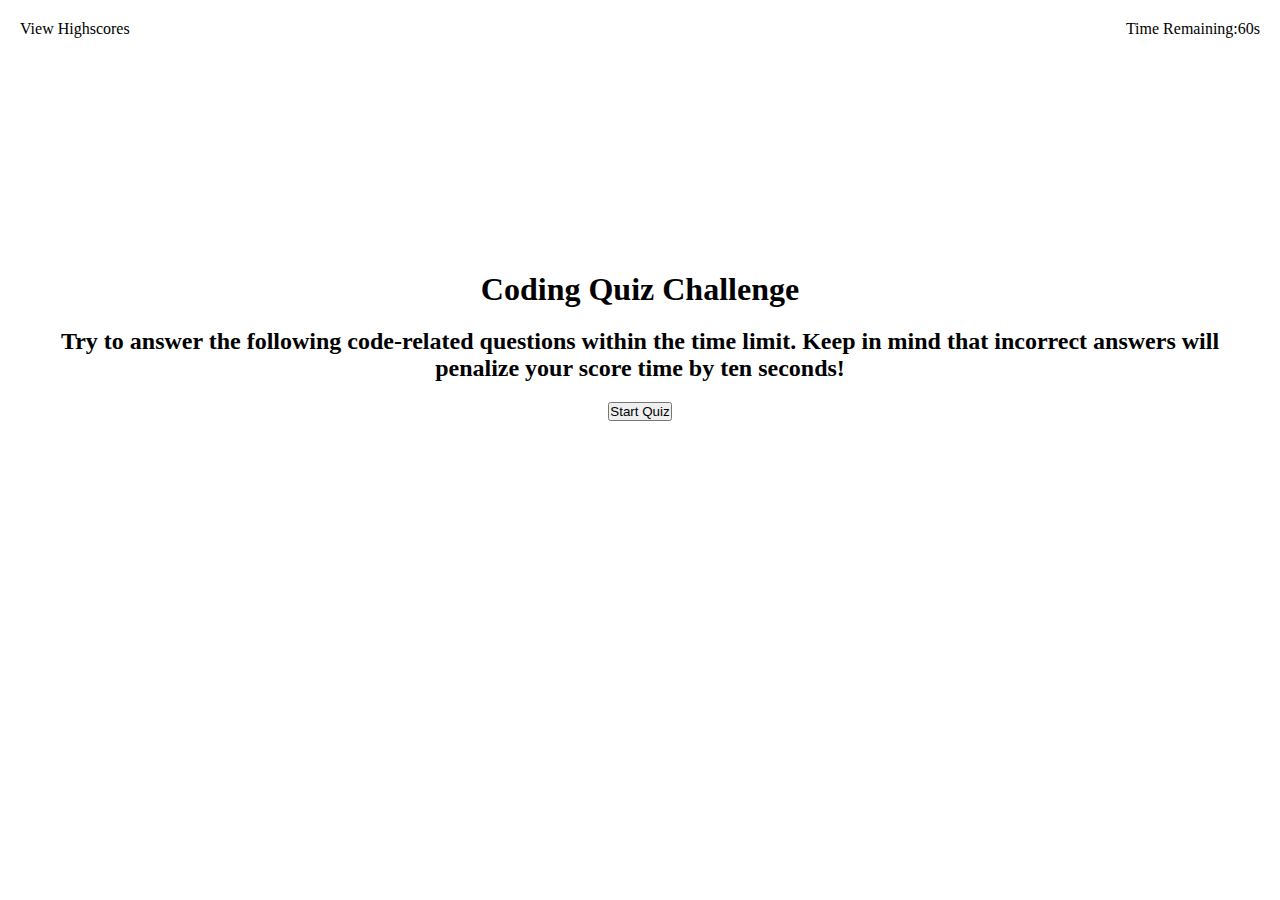
==== index.html @ d605240a "show high scores after name submit" ====
<!DOCTYPE html>
<html lang="en">
	<head>
		<meta charset="UTF-8" />
		<meta http-equiv="X-UA-Compatible" content="IE=edge" />
		<meta name="viewport" content="width=device-width, initial-scale=1.0" />
		<title>Code Quiz</title>
		<link rel="stylesheet" href="assets/css/style.css" />
	</head>
	<body>
		<header>
			<a>View Highscores</a>
			<div class="timer">
				<p>Time Remaining:</p>
				<p id="time-remaining">60s</p>
			</div>
		</header>
		<main>
			<h1 id="title">Coding Quiz Challenge</h1>
			<h2 id="question">
				Try to answer the following code-related questions within the time
				limit. Keep in mind that incorrect answers will penalize your score time
				by ten seconds!
			</h2>
			<div><table id="high-scores"></table></div>
			<div id="score-input"></div>
			<button id="start-button">Start Quiz</button>
			<ul id="choices"></ul>
		</main>
		<script src="assets/js/script.js"></script>
	</body>
</html>
---- assets/css/style.css ----
:root {
    /* define global colour variables */
    --primary-colour: #545c52;
    --sectondary-colour: #c4745a;
    --tertiary-colour: #dedbd2;
}

* {
    /* box model */
    box-sizing: border-box;
    margin: 0;
    padding: 0;
}

/* ----- general body styles ----- */
body {
    /* box model */
    height: 80vh;
    margin: 20px;
}

/* ----- header styles ----- */
header {
    /* box model */
    display: flex;
    flex-direction: row;
    justify-content: space-between;
}

.timer {
    /* box model */
    display: flex;
    flex-direction: row;
}

/* ----- main content styles ----- */
main {
    /* box model */
    align-items: center;
    display: flex;
    flex-direction: column;
    height: 80%;
    justify-content: center;
    margin: 20px 0;

    /* typography */
    text-align: center;
}

h1 {
    /* box model */
    margin: 20px 0;
}

button {
    /* box model */
    margin: 20px 0;
}

/* ----- game end screen styles ----- */
#score-input {
    /* box model */
    display: flex;
    flex-direction: column;
}
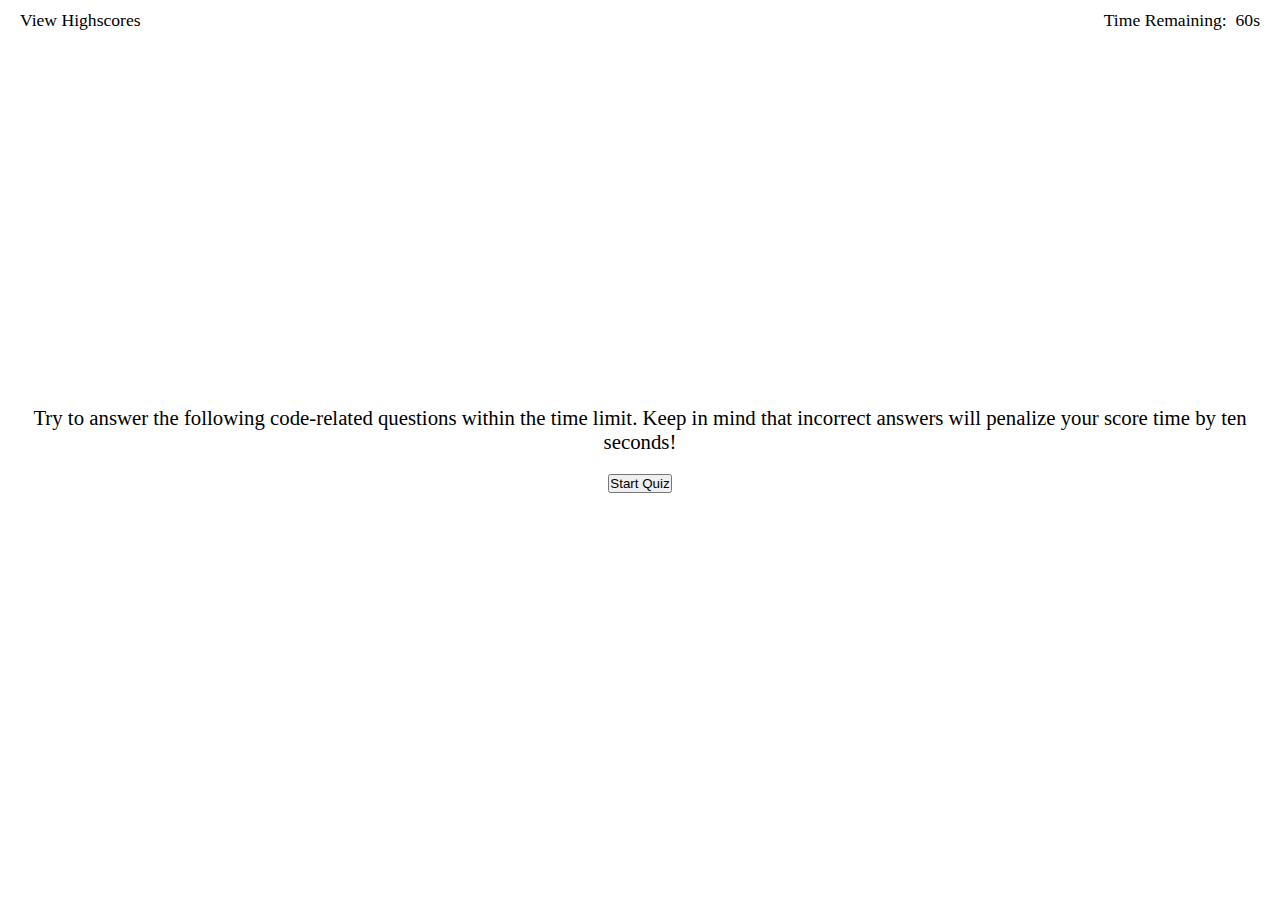
==== commit 9a7a1282: "style starting page" ====
--- a/index.html
+++ b/index.html
@@ -5,18 +5,27 @@
 		<meta http-equiv="X-UA-Compatible" content="IE=edge" />
 		<meta name="viewport" content="width=device-width, initial-scale=1.0" />
 		<title>Code Quiz</title>
+		<link rel="preconnect" href="https://fonts.gstatic.com" />
+		<link rel="preconnect" href="https://fonts.gstatic.com" />
+		<link rel="preconnect" href="https://fonts.gstatic.com" />
+		<link
+			href="https://cdn.jsdelivr.net/npm/bootstrap@5.0.0-beta2/dist/css/bootstrap.min.css"
+			rel="stylesheet"
+			integrity="sha384-BmbxuPwQa2lc/FVzBcNJ7UAyJxM6wuqIj61tLrc4wSX0szH/Ev+nYRRuWlolflfl"
+			crossorigin="anonymous"
+		/>
 		<link rel="stylesheet" href="assets/css/style.css" />
 	</head>
 	<body>
 		<header>
 			<a>View Highscores</a>
 			<div class="timer">
-				<p>Time Remaining:</p>
+				<p>Time Remaining: &nbsp</p>
 				<p id="time-remaining">60s</p>
 			</div>
 		</header>
 		<main>
-			<h1 id="title">Coding Quiz Challenge</h1>
+			<h1 id="title" class="display-4 bg-dark">Coding Quiz Challenge</h1>
 			<h2 id="question">
 				Try to answer the following code-related questions within the time
 				limit. Keep in mind that incorrect answers will penalize your score time
@@ -24,7 +33,9 @@
 			</h2>
 			<div><table id="high-scores"></table></div>
 			<div id="score-input"></div>
-			<button id="start-button">Start Quiz</button>
+			<button type="button" id="start-button" class="btn btn-primary">
+				Start Quiz
+			</button>
 			<ul id="choices"></ul>
 		</main>
 		<script src="assets/js/script.js"></script>
--- a/assets/css/style.css
+++ b/assets/css/style.css
@@ -1,65 +1,91 @@
 :root {
-    /* define global colour variables */
-    --primary-colour: #545c52;
-    --sectondary-colour: #c4745a;
-    --tertiary-colour: #dedbd2;
+	/* define global colour variables */
+	--primary-colour: #545c52;
+	--secondary-colour: #c4745a;
+	--tertiary-colour: #dedbd2;
 }
 
 * {
-    /* box model */
-    box-sizing: border-box;
-    margin: 0;
-    padding: 0;
+	/* box model */
+	box-sizing: border-box;
+	margin: 0;
+	padding: 0;
 }
 
 /* ----- general body styles ----- */
 body {
-    /* box model */
-    height: 80vh;
-    margin: 20px;
+	/* box model */
+	height: 80vh;
 }
 
 /* ----- header styles ----- */
 header {
-    /* box model */
-    display: flex;
-    flex-direction: row;
-    justify-content: space-between;
+	/* box model */
+	display: flex;
+	flex-direction: row;
+	justify-content: space-between;
+	padding: 10px 20px;
+
+	/* typography */
+	font-size: 1.1em;
 }
 
 .timer {
-    /* box model */
-    display: flex;
-    flex-direction: row;
+	/* box model */
+	display: flex;
+	flex-direction: row;
 }
 
 /* ----- main content styles ----- */
 main {
-    /* box model */
-    align-items: center;
-    display: flex;
-    flex-direction: column;
-    height: 80%;
-    justify-content: center;
-    margin: 20px 0;
+	/* box model */
+	align-items: center;
+	display: flex;
+	flex-direction: column;
+	height: 80%;
+	justify-content: center;
+	margin: 20px 0;
 
-    /* typography */
-    text-align: center;
+	/* typography */
+	text-align: center;
 }
 
 h1 {
-    /* box model */
-    margin: 20px 0;
+	/* box model */
+	display: flex;
+	flex-direction: column;
+	height: 200px;
+	justify-content: flex-end;
+	margin-bottom: 20px;
+	padding-bottom: 40px;
+	width: 100%;
+
+	/* typography */
+	font-weight: 500;
+
+	/* visual decorations */
+	color: white;
+}
+
+h2 {
+	/* box model */
+	margin: 0 18px;
+
+	/* typography */
+	font-size: 1.3em;
+	font-weight: 400;
 }
 
 button {
-    /* box model */
-    margin: 20px 0;
+	/* box model */
+	margin: 20px 0;
 }
+
+/* ----- list item (question answer) styles */
 
 /* ----- game end screen styles ----- */
 #score-input {
-    /* box model */
-    display: flex;
-    flex-direction: column;
+	/* box model */
+	display: flex;
+	flex-direction: column;
 }
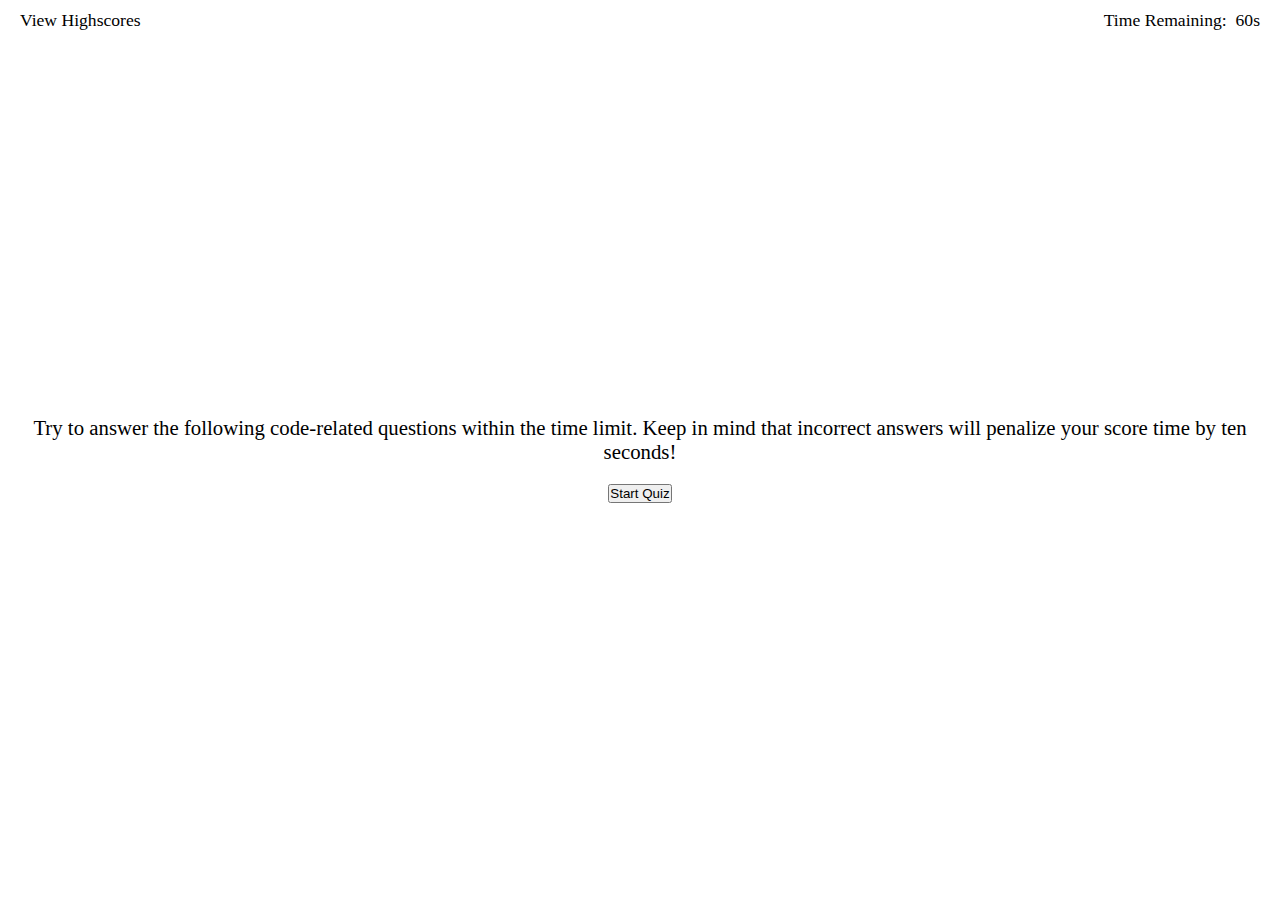
==== commit 15504a5e: "style questions and highscores table" ====
--- a/index.html
+++ b/index.html
@@ -31,7 +31,7 @@
 				limit. Keep in mind that incorrect answers will penalize your score time
 				by ten seconds!
 			</h2>
-			<div><table id="high-scores"></table></div>
+			<table id="high-scores" class="table"></table>
 			<div id="score-input"></div>
 			<button type="button" id="start-button" class="btn btn-primary">
 				Start Quiz
--- a/assets/css/style.css
+++ b/assets/css/style.css
@@ -69,23 +69,44 @@
 
 h2 {
 	/* box model */
-	margin: 0 18px;
+	margin: 0px 18px 20px 18px;
 
 	/* typography */
 	font-size: 1.3em;
 	font-weight: 400;
 }
 
-button {
+/* ----- list item (question answer) styles */
+
+ul {
 	/* box model */
-	margin: 20px 0;
+	padding: 0;
+	width: 80%;
+
+	/* visual decorations */
+	list-style: none;
 }
 
-/* ----- list item (question answer) styles */
-
+li {
+	/* box model */
+	margin: 5px 0;
+	width: 100%;
+}
 /* ----- game end screen styles ----- */
 #score-input {
 	/* box model */
+	border-radius: 0.25rem;
 	display: flex;
 	flex-direction: column;
 }
+
+.score-btn {
+	/* box model */
+	margin-top: 20px;
+	width: 75px;
+}
+
+table {
+	/* box model */
+	width: 90%;
+}
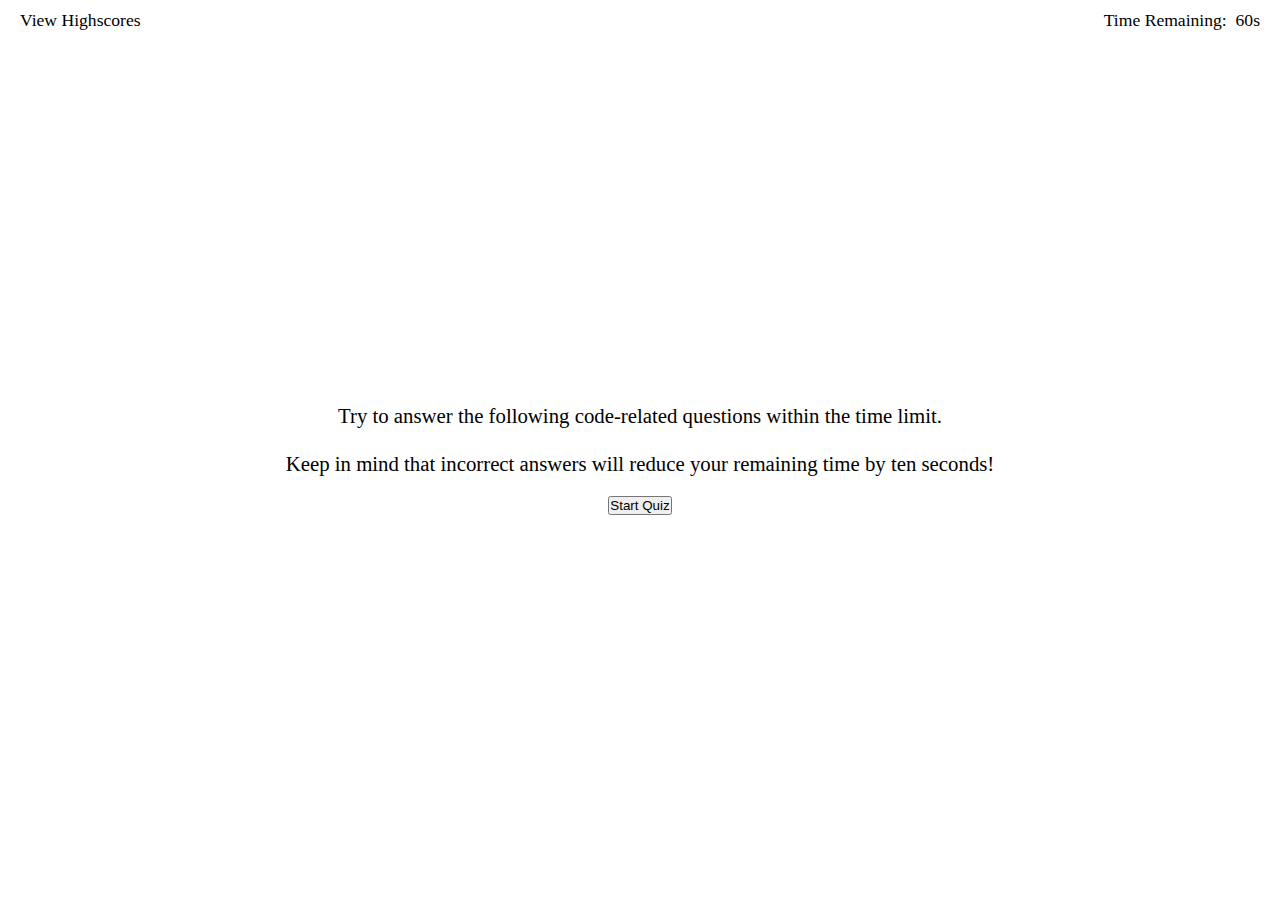
==== commit e7c4592f: "final design touches" ====
--- a/index.html
+++ b/index.html
@@ -28,8 +28,8 @@
 			<h1 id="title" class="display-4 bg-dark">Coding Quiz Challenge</h1>
 			<h2 id="question">
 				Try to answer the following code-related questions within the time
-				limit. Keep in mind that incorrect answers will penalize your score time
-				by ten seconds!
+				limit. <br /><br />Keep in mind that incorrect answers will reduce your
+				remaining time by ten seconds!
 			</h2>
 			<table id="high-scores" class="table"></table>
 			<div id="score-input"></div>
--- a/assets/css/style.css
+++ b/assets/css/style.css
@@ -80,6 +80,8 @@
 
 ul {
 	/* box model */
+	display: flex;
+	flex-direction: column;
 	padding: 0;
 	width: 80%;
 
@@ -89,7 +91,8 @@
 
 li {
 	/* box model */
-	margin: 5px 0;
+	margin: 5px auto;
+	max-width: 400px;
 	width: 100%;
 }
 /* ----- game end screen styles ----- */
@@ -102,11 +105,12 @@
 
 .score-btn {
 	/* box model */
-	margin-top: 20px;
+	margin: 20px auto;
 	width: 75px;
 }
 
 table {
 	/* box model */
+	max-width: 500px;
 	width: 90%;
 }
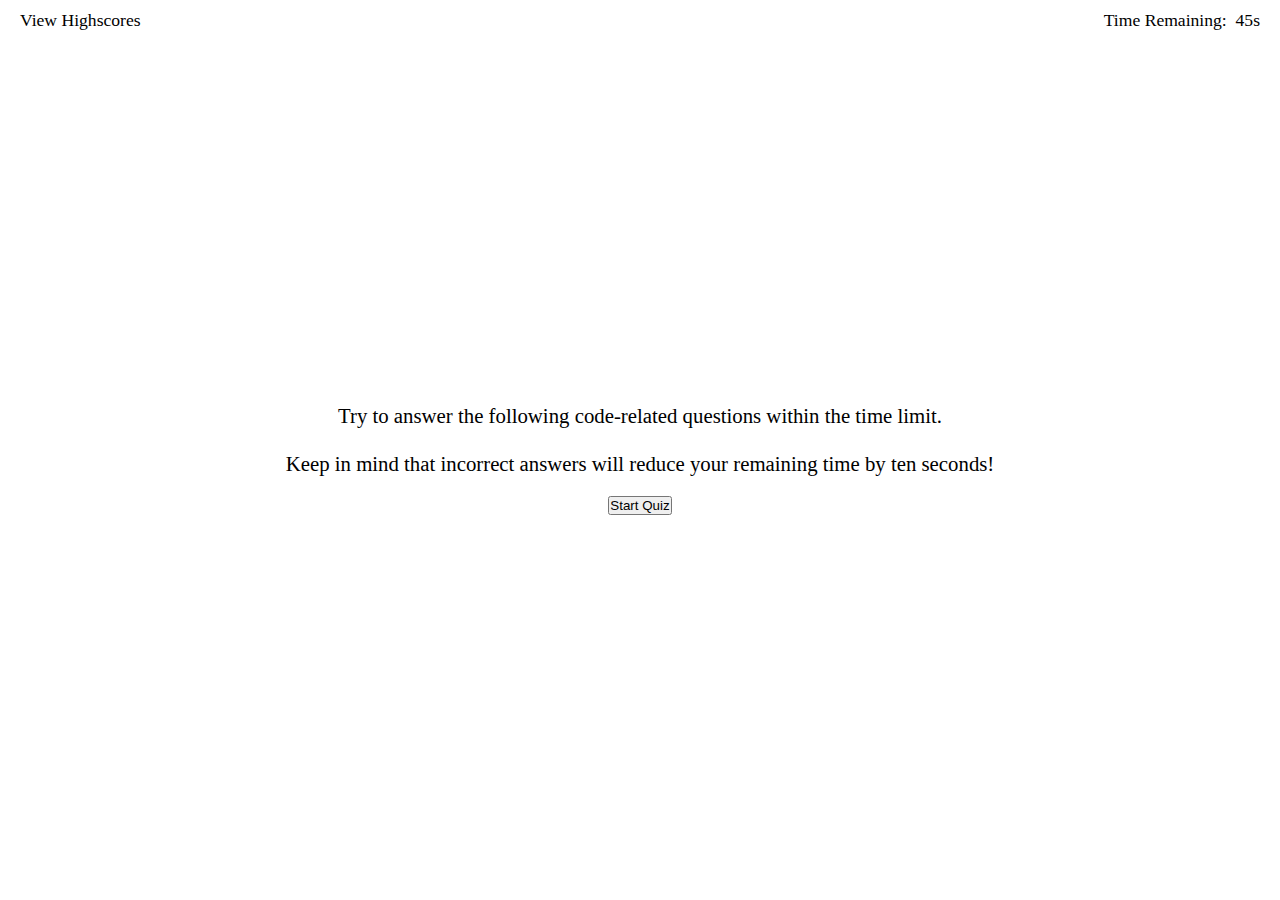
==== commit 4f405ce4: "refactor js" ====
--- a/index.html
+++ b/index.html
@@ -21,7 +21,7 @@
 			<a>View Highscores</a>
 			<div class="timer">
 				<p>Time Remaining: &nbsp</p>
-				<p id="time-remaining">60s</p>
+				<p id="time-remaining">45s</p>
 			</div>
 		</header>
 		<main>
--- a/assets/css/style.css
+++ b/assets/css/style.css
@@ -95,7 +95,7 @@
 	max-width: 400px;
 	width: 100%;
 }
-/* ----- game end screen styles ----- */
+/* ----- game end / high score screen styles ----- */
 #score-input {
 	/* box model */
 	border-radius: 0.25rem;
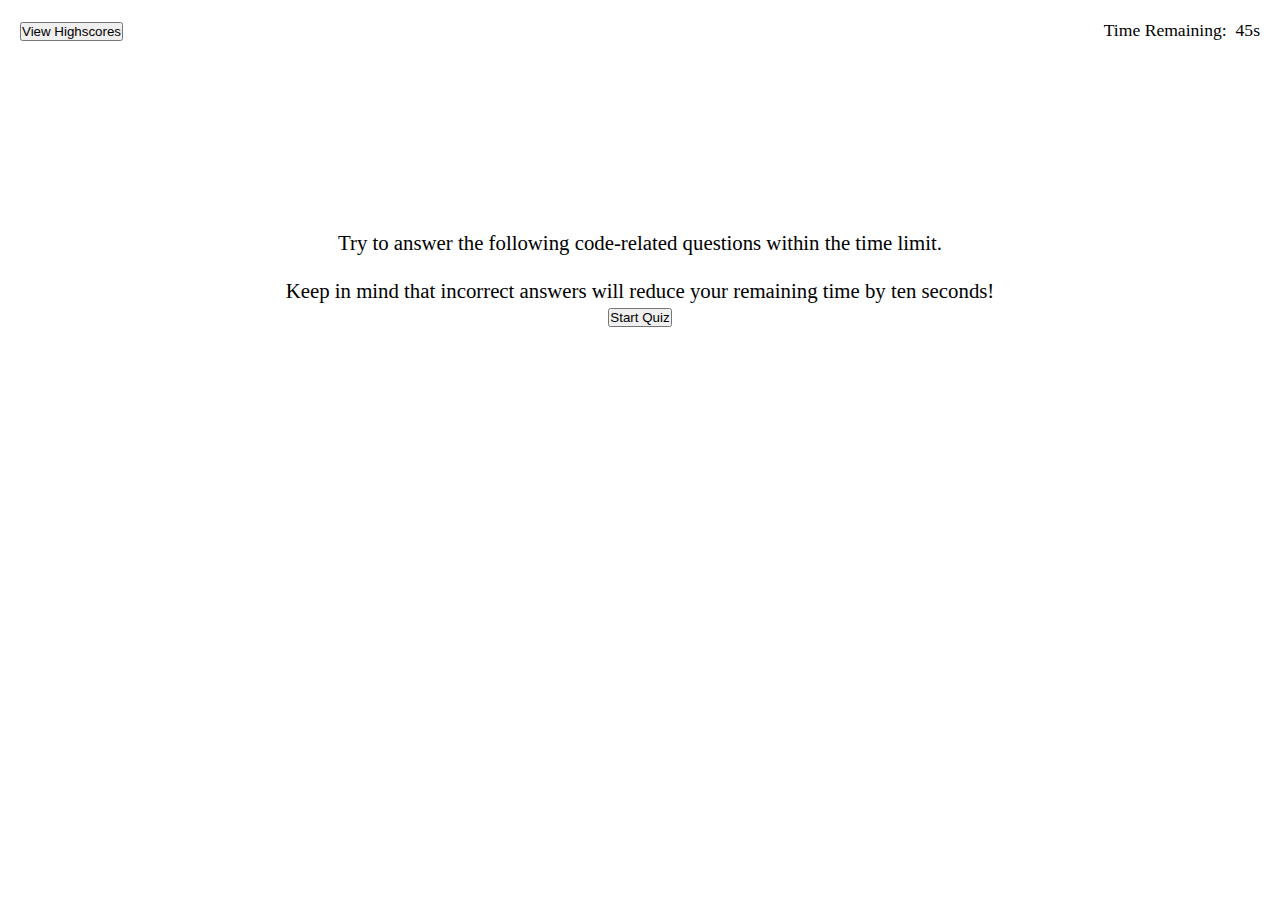
==== commit 0bd5baa1: "add high scores page" ====
--- a/index.html
+++ b/index.html
@@ -18,7 +18,10 @@
 	</head>
 	<body>
 		<header>
-			<a>View Highscores</a>
+			<a href="./leaderboard.html">
+				<button class="btn btn-success">View Highscores</button></a
+			>
+
 			<div class="timer">
 				<p>Time Remaining: &nbsp</p>
 				<p id="time-remaining">45s</p>
--- a/assets/css/style.css
+++ b/assets/css/style.css
@@ -12,19 +12,15 @@
 	padding: 0;
 }
 
-/* ----- general body styles ----- */
-body {
-	/* box model */
-	height: 80vh;
-}
-
 /* ----- header styles ----- */
 header {
 	/* box model */
+	align-items: center;
 	display: flex;
 	flex-direction: row;
 	justify-content: space-between;
 	padding: 10px 20px;
+	margin: 10px 0;
 
 	/* typography */
 	font-size: 1.1em;
@@ -32,8 +28,19 @@
 
 .timer {
 	/* box model */
+	align-items: center;
 	display: flex;
 	flex-direction: row;
+}
+
+a {
+	/* visual decorations */
+	color: white;
+	text-decoration: none;
+}
+
+p {
+	margin: 0;
 }
 
 /* ----- main content styles ----- */
@@ -44,7 +51,7 @@
 	flex-direction: column;
 	height: 80%;
 	justify-content: center;
-	margin: 20px 0;
+	margin-bottom: 20px;
 
 	/* typography */
 	text-align: center;
@@ -54,10 +61,10 @@
 	/* box model */
 	display: flex;
 	flex-direction: column;
-	height: 200px;
+	height: 150px;
 	justify-content: flex-end;
 	margin-bottom: 20px;
-	padding-bottom: 40px;
+	padding-bottom: 20px;
 	width: 100%;
 
 	/* typography */
@@ -69,7 +76,7 @@
 
 h2 {
 	/* box model */
-	margin: 0px 18px 20px 18px;
+	margin: 0px 18px 5px 18px;
 
 	/* typography */
 	font-size: 1.3em;
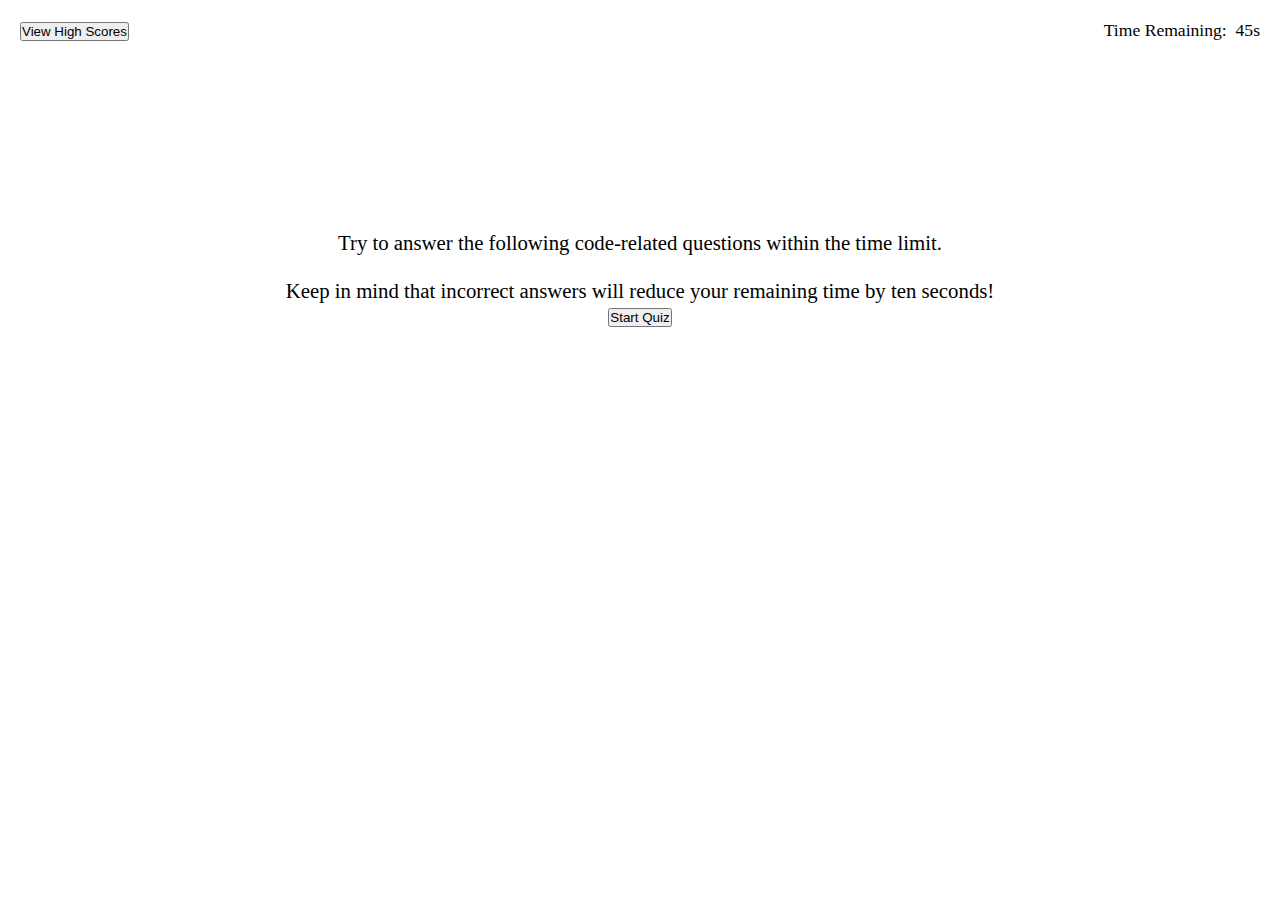
==== commit aea303f9: "update README" ====
--- a/index.html
+++ b/index.html
@@ -19,7 +19,7 @@
 	<body>
 		<header>
 			<a href="./leaderboard.html">
-				<button class="btn btn-success">View Highscores</button></a
+				<button class="btn btn-success">View High Scores</button></a
 			>
 
 			<div class="timer">
@@ -36,6 +36,7 @@
 			</h2>
 			<table id="high-scores" class="table"></table>
 			<div id="score-input"></div>
+			<a id="play-again" href="./index.html"></a>
 			<button type="button" id="start-button" class="btn btn-primary">
 				Start Quiz
 			</button>
--- a/assets/css/style.css
+++ b/assets/css/style.css
@@ -121,3 +121,8 @@
 	max-width: 500px;
 	width: 90%;
 }
+
+.play-again {
+	/* box model */
+	margin-top: 15px;
+}
